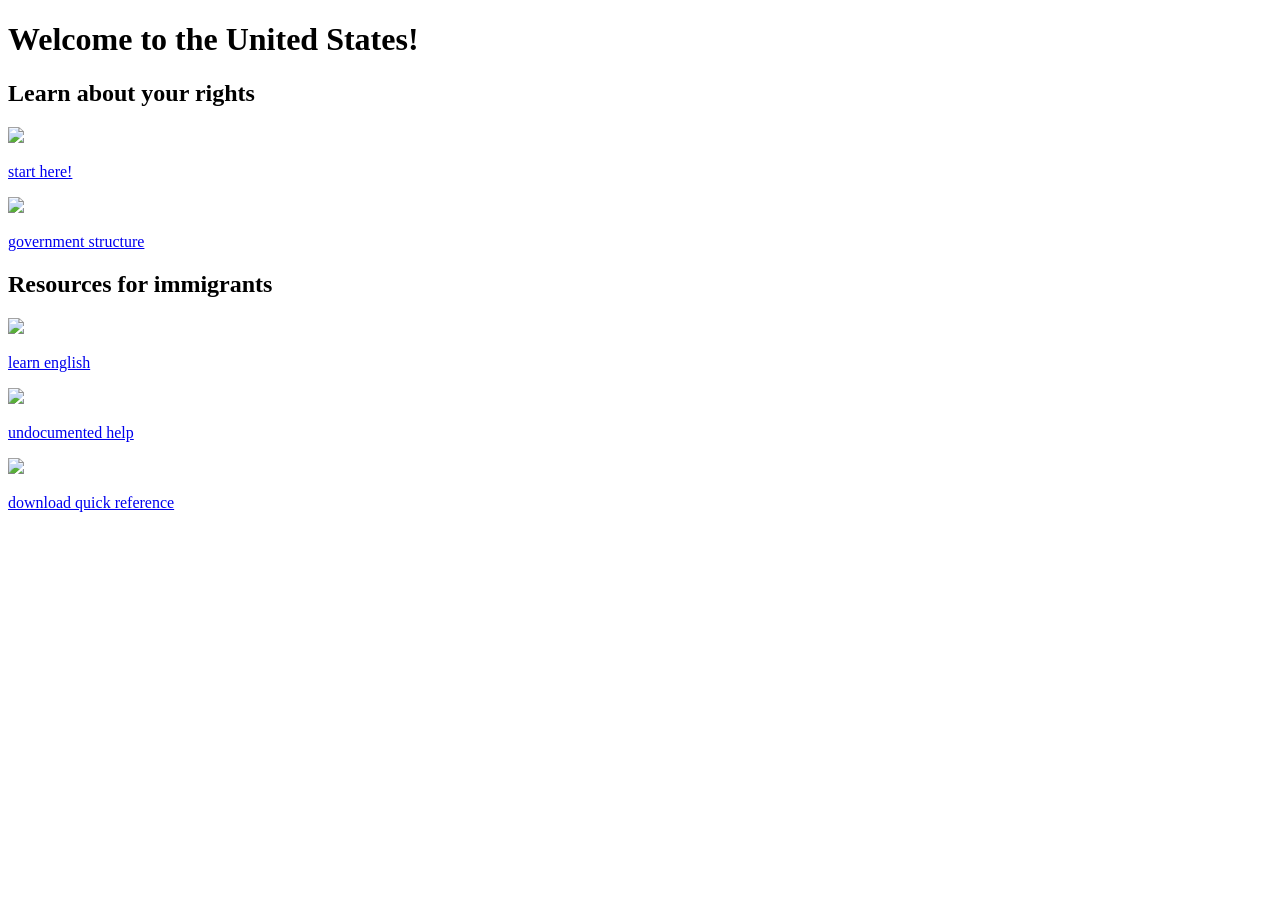
==== docs/index.html @ ff03fdc9 "Initial commit" ====
<!DOCTYPE html>
<html lang="en">
<head>
  <meta charset="UTF-8">
  <title>Immigrant Resources</title>
  <link href="https://fonts.googleapis.com/css?family=Lato|Montserrat" rel="stylesheet">
  <link href="/immigrant-resources.3cd17e3d.css" rel="stylesheet">
<script src="/immigrant-resources.3cd17e3d.js"></script></head>
<body>
  <h1>Welcome to the United States!</h1>
  <h2>Learn about your rights</h2>
  <div>
    <a href="/rights.html">
      <img src="/star.eba20acb.svg">
      <p>start here!</p>
    </a>
    <a href="/government.html">
      <img src="/book.1c017459.svg">
      <p>government structure</p>
    </a>
  </div>
  <h2>Resources for immigrants</h2>
  <div>
    <a href="/english.html">
      <img src="/lips.e7170941.svg">
      <p>learn english</p>
    
    <a href="/help.html">
      <img src="/help.f3278e13.svg">
      <p>undocumented help</p>
    </a>
    <a href="/booklet.pdf" download="">
      <img src="/download.188e0c43.svg">
      <p>download quick reference</p>
    </a>
  </a></div>
</body>
</html>
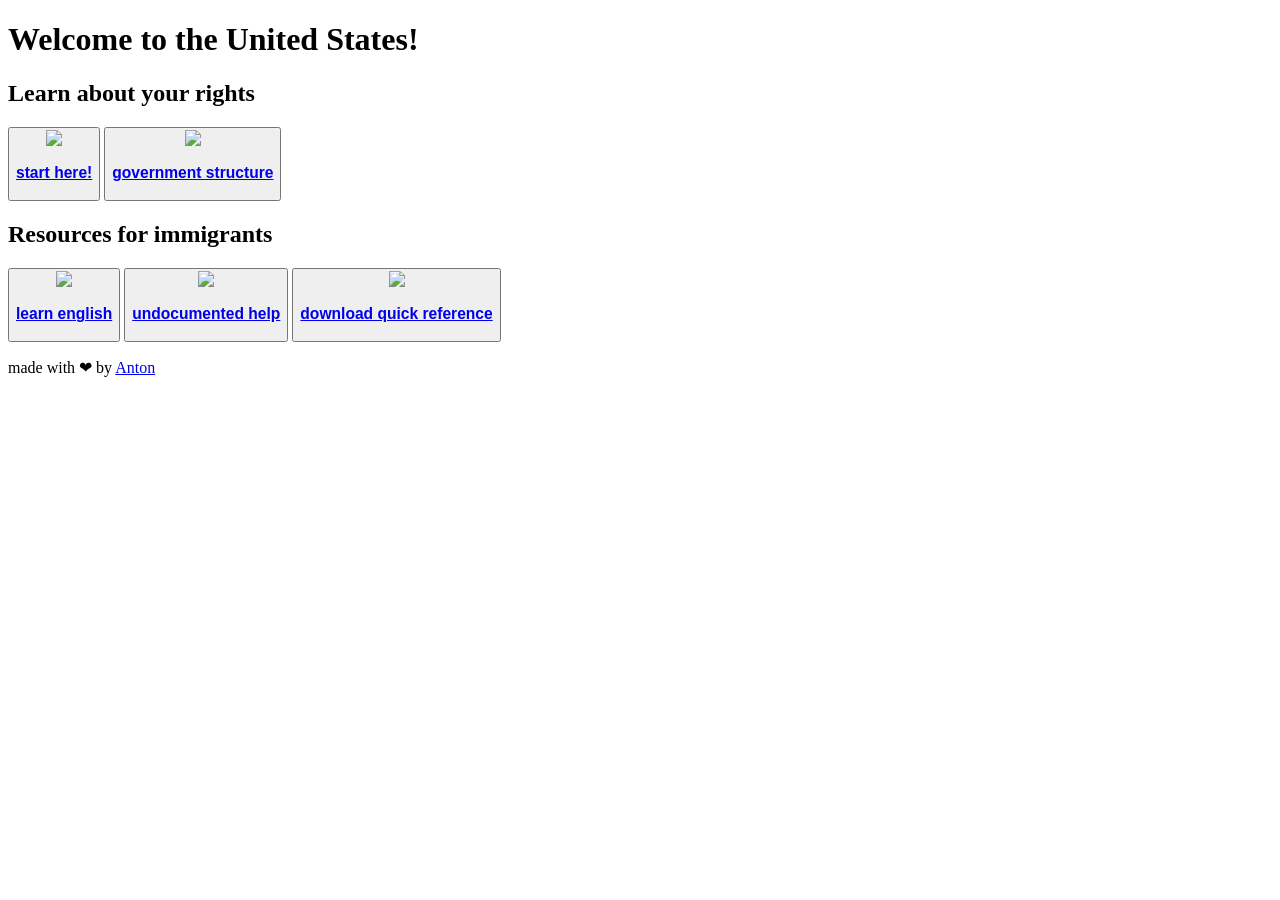
==== commit cb8c1cc8: "Add homepage" ====
--- a/docs/index.html
+++ b/docs/index.html
@@ -3,36 +3,52 @@
 <head>
   <meta charset="UTF-8">
   <title>Immigrant Resources</title>
-  <link href="https://fonts.googleapis.com/css?family=Lato|Montserrat" rel="stylesheet">
+  <link href="https://fonts.googleapis.com/css?family=Lato|Montserrat:700" rel="stylesheet">
+  <link href="https://cdnjs.cloudflare.com/ajax/libs/normalize/8.0.0/normalize.min.css" rel="stylesheet">
   <link href="/immigrant-resources.3cd17e3d.css" rel="stylesheet">
 <script src="/immigrant-resources.3cd17e3d.js"></script></head>
 <body>
-  <h1>Welcome to the United States!</h1>
-  <h2>Learn about your rights</h2>
-  <div>
-    <a href="/rights.html">
-      <img src="/star.eba20acb.svg">
-      <p>start here!</p>
-    </a>
-    <a href="/government.html">
-      <img src="/book.1c017459.svg">
-      <p>government structure</p>
-    </a>
+  <div class="page">
+    <h1>Welcome to the United States!</h1>
+    <h2>Learn about your rights</h2>
+    <div class="buttons">
+      <button>
+        <a href="/rights.html">
+          <img src="/star.eba20acb.svg">
+          <h3>start here!</h3>
+        </a>
+      </button>
+      <button>
+        <a href="/government.html">
+          <img src="/book.1c017459.svg">
+          <h3>government structure</h3>
+        </a>
+      </button>
+    </div>
+    <h2>Resources for immigrants</h2>
+    <div class="buttons">
+      <button>
+        <a href="/english.html">
+          <img src="/mic.a85d74f4.svg">
+          <h3>learn english</h3>
+        </a>
+      </button>
+      <button>
+        <a href="/help.html">
+          <img src="/help.f3278e13.svg">
+          <h3>undocumented help</h3>
+        </a>
+      </button>
+      <button>
+        <a href="/booklet.pdf" download="">
+          <img src="/download.188e0c43.svg">
+          <h3>download quick reference</h3>
+        </a>
+      </button>
+    </div>
   </div>
-  <h2>Resources for immigrants</h2>
-  <div>
-    <a href="/english.html">
-      <img src="/lips.e7170941.svg">
-      <p>learn english</p>
-    
-    <a href="/help.html">
-      <img src="/help.f3278e13.svg">
-      <p>undocumented help</p>
-    </a>
-    <a href="/booklet.pdf" download="">
-      <img src="/download.188e0c43.svg">
-      <p>download quick reference</p>
-    </a>
-  </a></div>
+  <footer>
+    <p>made with ❤ by <a href="https://github.com/outkine">Anton</a></p>
+  </footer>
 </body>
 </html>
